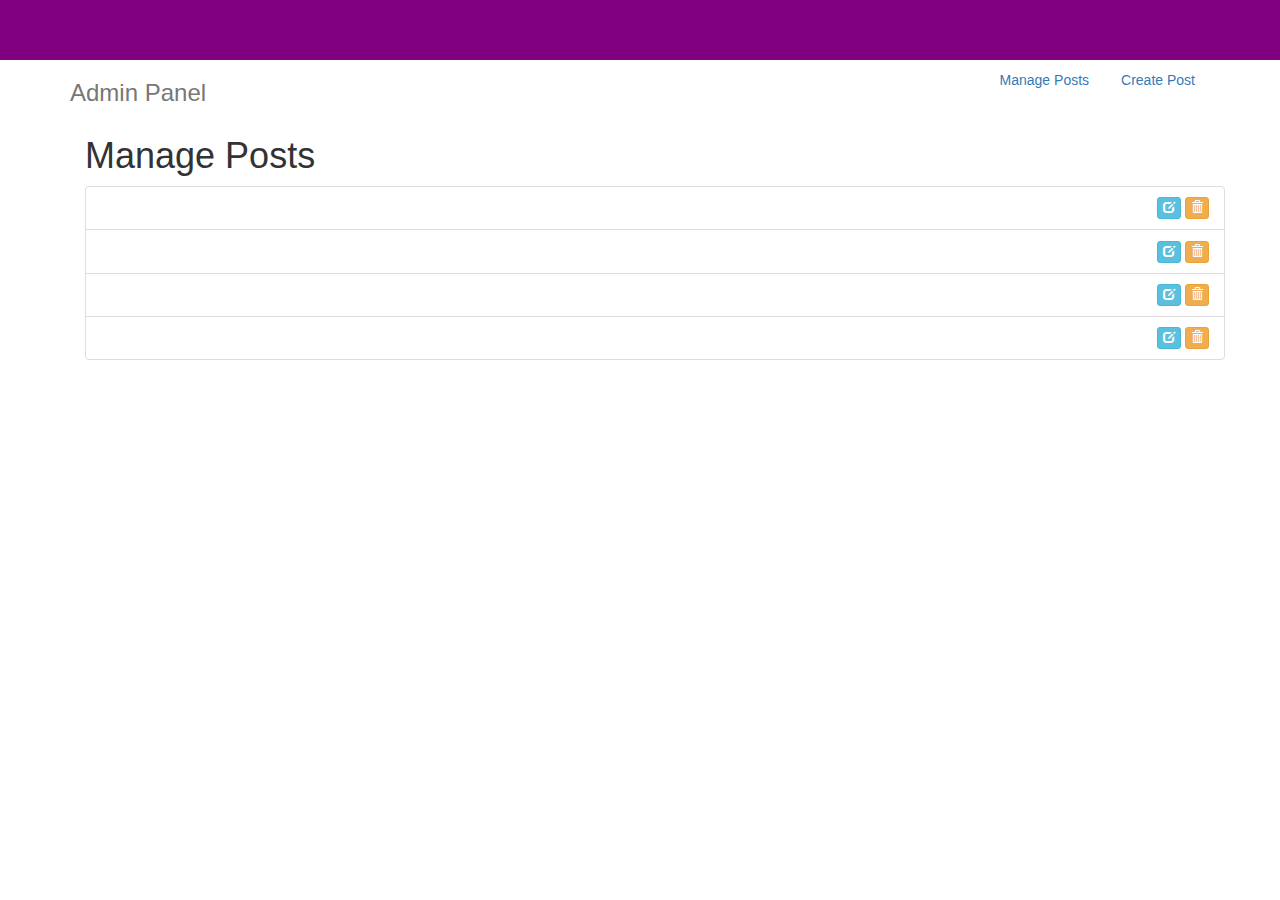
==== Blog/index.html @ 61c71534 "Initial Commit" ====
<!DOCTYPE HTML>
<html>
	<head>
		<title>Vuejs Blogging System</title>
		<meta charset="UTF-8">
		<link rel="stylesheet" href="css/bootstrap.min.css">
		<link rel="stylesheet" href="css/custom.css">
	</head>
	<body>
		<div class="container-fluid text-center" id="header">
			<headText :head-text="headText"></headText>
		</div>
		<div id="app" class="container">
			<div class="header clearfix">
			  <nav>
			    <ul class="nav nav-pills pull-right">
			      <li role="presentation">
			        <a href="#" @click="currentView='manage-posts'">Manage Posts</a>
			      </li>
			      <li role="presentation">
			        <a href="#" @click="currentView='create-posts'">Create Post</a>
			      </li>
			    </ul>
			  </nav>
			  <h3 class="text-muted">Admin Panel</h3>
			</div>

			<div class="container">
			  <!--  render the currently active component/page here -->
			  <keep-alive>
			  		<component :is="currentView" transition="fade" transition-mode="out-in"></component>
			  </keep-alive>
			</div>
		</div>	
		<!-- Component for the manage post -->
		 <template id="manage-template">
			  <div>
			    <h1>Manage Posts</h1>
			    <div class="list-group">
			      <a v-for="post in posts" v-bind:post="post" href="#" class="list-group-item clearfix">
			        <span class="pull-right">
			          <button class="btn btn-xs btn-info">
			            <span class="glyphicon glyphicon-edit"></span>
			          </button>
			          <button class="btn btn-xs btn-warning">
			            <span class="glyphicon glyphicon-trash"></span>
			          </button>
			        </span>
			      </a>
			    </div>
			  </div>
		</template>




		 <template id="create-template">
		<!--Component for the create post-->
		  <div>
		    <h1>Create Post</h1>
		    <form class="form-horizontal">
		      <div class="form-group">
		        <label class="col-sm-2 control-label">Post title</label>
		        <div class="col-sm-10">
		          <input type="text" class="form-control" placeholder="Post title">
		        </div>
		      </div>
		      <div class="form-group">
		        <label class="col-sm-2 control-label">Post body</label>
		        <div class="col-sm-10">
		          <textarea class="form-control" rows="5"></textarea>
		        </div>
		      </div>
		      <div class="form-group">
		        <div class="col-sm-offset-2 col-sm-10">
		          <button type="submit" class="btn btn-primary">Create</button>
		        </div>
		      </div>
		    </form>
		  </div>
		</template>

		<script src="js/jquery.min.js"></script>
		<script src="js/vue.js"></script>
		<script src="js/main.js"></script>
		<script src="js/bootstrap.min.js"></script>
		<!-- <script src="js/vue-router.js"></script> -->
	</body>
</html>
---- Blog/css/custom.css ----
#header{
	padding:30px;
	background:purple;
	color:#fff;
	font-size:42px;
	font-family:cursive;
}
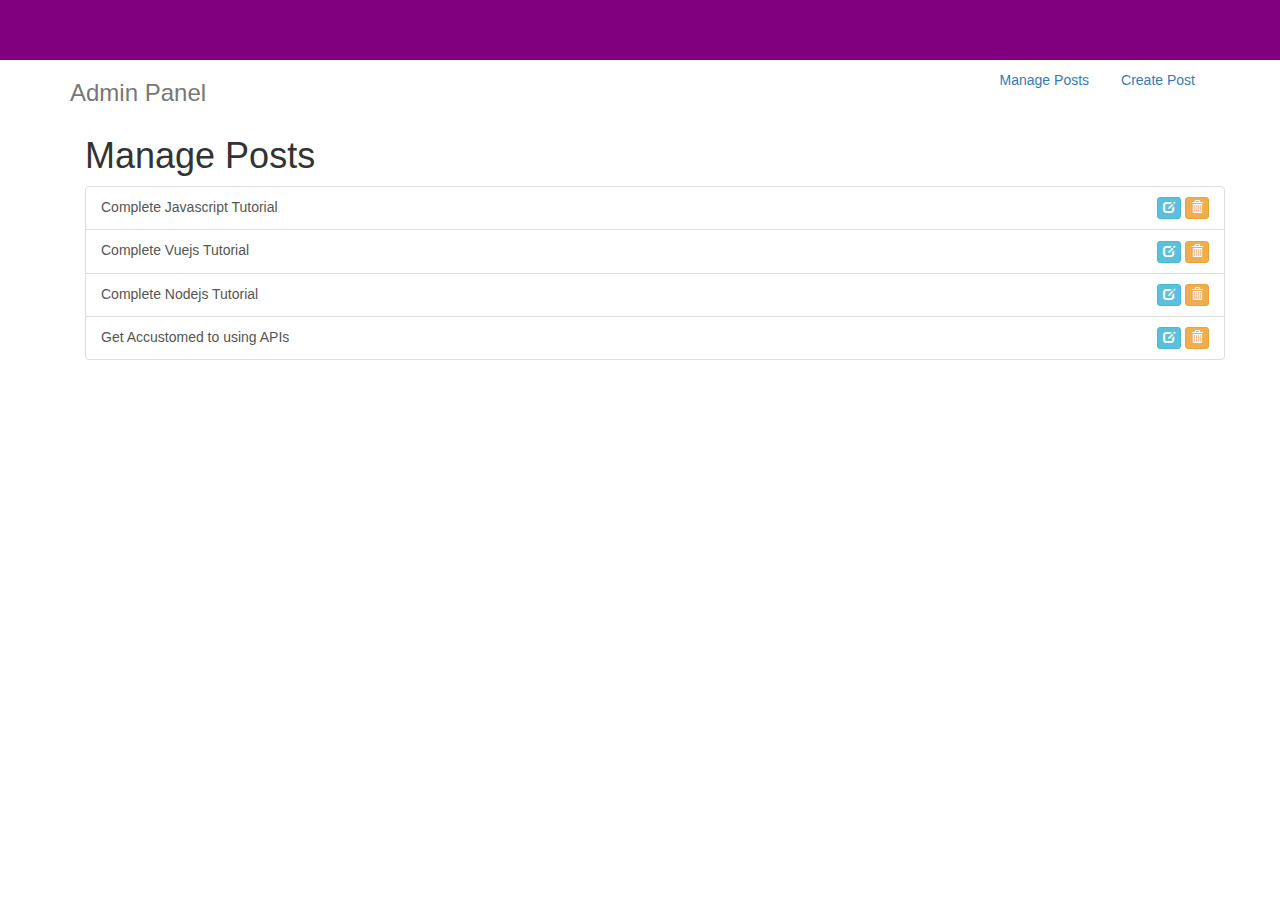
==== commit 3b206639: "index.html" ====
--- a/Blog/index.html
+++ b/Blog/index.html
@@ -38,6 +38,7 @@
 			    <h1>Manage Posts</h1>
 			    <div class="list-group">
 			      <a v-for="post in posts" v-bind:post="post" href="#" class="list-group-item clearfix">
+				      {{post}}
 			        <span class="pull-right">
 			          <button class="btn btn-xs btn-info">
 			            <span class="glyphicon glyphicon-edit"></span>
@@ -86,4 +87,4 @@
 		<script src="js/bootstrap.min.js"></script>
 		<!-- <script src="js/vue-router.js"></script> -->
 	</body>
-</html> +</html> 
